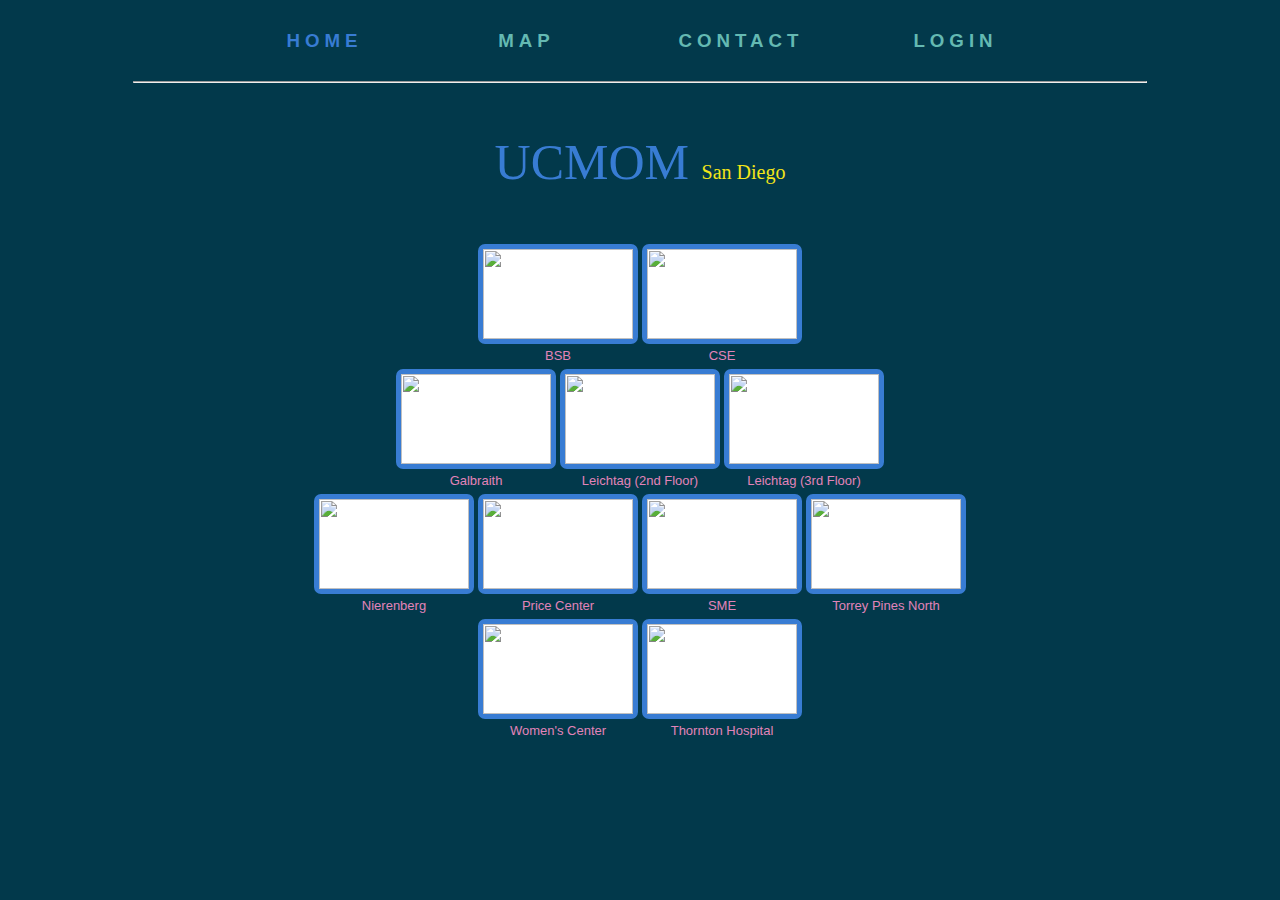
==== index2.html @ ea6b0fdb "Create index2.html" ====
<!DOCTYPE html>
<html>
	<head>
		<meta http-equiv="Content-Type" content="text/html; charset=gb2312" />
		<!--link to the css file-->
		<link type="text/css" rel="stylesheet" href="stylesheet.css">
		<!-- title header -->
		<title>UC MOM Home</title>
		<style>
    .blockbkg {
      background-color: black;
      opacity: 90%;
      filter:alpha(opacity=90);
      background-color: rgba(0,0,0,0.80);
      width: 100%;
      min-height: 100%;
      overflow: hidden;
      float: absolute;
      position: fixed;
      top: 0;
      left: 0;
      color: white;
	  font-family:Arial;
        font-size:80%;

    }
    .cont {
      background-color: white;
      color: black;
      font-size: 16px;
      border: 1px solid gray;
      padding: 20px;
      display:block;

	  border-radius: 10px;
      background: #fff;
	  width: 350px;
      position: relative;
      margin: 10% auto;
      background-color:rgba(5, 9, 26, 0.88);
	  opacity: 0.8;
      border: 1px solid white;
	  box-shadow: 0px 0px 0px 15px rgba(109, 144, 182, 0.7); 
	  color: rgb(163, 135, 135);
      
    }
    div[id^='closebtn'] {
      width: 10px;
      height: 10px;
      padding: 5px;
      margin: 2px;
      float: right;
      top: 0;
      background-image: url(x.png);
      background-repeat: no-repeat;
      background-position:center;
      background-color: lightgray;
      display: block;
    }
    div[id^='closebtn']:hover {
      cursor: pointer;
    }

  </style>
		  <script src="./js/jquery-1.7.2.min.js" type="text/javascript">
  </script>

<script>
    $(document).ready(function () {
      $("#closebtn").click(function () {
        $("#dlg").hide('800', "swing", function () { $("#bkg").fadeOut("500"); });
      });
      $("#opn").click(function () {
        if (document.getElementById('bkg').style.visibility == 'hidden') {
          document.getElementById('bkg').style.visibility = '';
          $("#bkg").hide();
        }
        if (document.getElementById('dlg').style.visibility == 'hidden') {
          document.getElementById('dlg').style.visibility = '';
          $("#dlg").hide();
        }
        $("#bkg").fadeIn(500, "linear", function () { $("#dlg").show(800, "swing"); });
      });    
$("#closebtn2").click(function () {
        $("#dlg2").hide('800', "swing", function () { $("#bkg2").fadeOut("500"); });
      });
	  $("#opn2").click(function () {
        if (document.getElementById('bkg2').style.visibility == 'hidden') {
          document.getElementById('bkg2').style.visibility = '';
          $("#bkg2").hide();
        }
        if (document.getElementById('dlg2').style.visibility == 'hidden') {
          document.getElementById('dlg2').style.visibility = '';
          $("#dlg2").hide();
        }
        $("#bkg2").fadeIn(500, "linear", function () { $("#dlg2").show(800, "swing"); });
      }); 
	  $("#closebtn3").click(function () {
        $("#dlg3").hide('800', "swing", function () { $("#bkg3").fadeOut("500"); });
      });
	  $("#opn3").click(function () {
        if (document.getElementById('bkg3').style.visibility == 'hidden') {
          document.getElementById('bkg3').style.visibility = '';
          $("#bkg3").hide();
        }
        if (document.getElementById('dlg3').style.visibility == 'hidden') {
          document.getElementById('dlg3').style.visibility = '';
          $("#dlg3").hide();
        }
        $("#bkg3").fadeIn(500, "linear", function () { $("#dlg3").show(800, "swing"); });
      }); 
	  $("#closebtn4").click(function () {
        $("#dlg4").hide('800', "swing", function () { $("#bkg4").fadeOut("500"); });
      });
	  $("#opn4").click(function () {
        if (document.getElementById('bkg4').style.visibility == 'hidden') {
          document.getElementById('bkg4').style.visibility = '';
          $("#bkg4").hide();
        }
        if (document.getElementById('dlg4').style.visibility == 'hidden') {
          document.getElementById('dlg4').style.visibility = '';
          $("#dlg4").hide();
        }
        $("#bkg4").fadeIn(500, "linear", function () { $("#dlg4").show(800, "swing"); });
      }); 
	  
	  
	  $("#closebtn5").click(function () {
        $("#dlg5").hide('800', "swing", function () { $("#bkg5").fadeOut("500"); });
      });
	  $("#opn5").click(function () {
        if (document.getElementById('bkg5').style.visibility == 'hidden') {
          document.getElementById('bkg5').style.visibility = '';
          $("#bkg5").hide();
        }
        if (document.getElementById('dlg5').style.visibility == 'hidden') {
          document.getElementById('dlg5').style.visibility = '';
          $("#dlg5").hide();
        }
        $("#bkg5").fadeIn(500, "linear", function () { $("#dlg5").show(800, "swing"); });
      }); 
	  
	  
	  $("#closebtn6").click(function () {
        $("#dlg6").hide('800', "swing", function () { $("#bkg6").fadeOut("600"); });
      });
	  $("#opn6").click(function () {
        if (document.getElementById('bkg6').style.visibility == 'hidden') {
          document.getElementById('bkg6').style.visibility = '';
          $("#bkg6").hide();
        }
        if (document.getElementById('dlg6').style.visibility == 'hidden') {
          document.getElementById('dlg6').style.visibility = '';
          $("#dlg6").hide();
        }
        $("#bkg6").fadeIn(500, "linear", function () { $("#dlg6").show(800, "swing"); });
      }); 
	  
	  
	  $("#closebtn7").click(function () {
        $("#dlg7").hide('800', "swing", function () { $("#bkg7").fadeOut("700"); });
      });
	  $("#opn7").click(function () {
        if (document.getElementById('bkg7').style.visibility == 'hidden') {
          document.getElementById('bkg7').style.visibility = '';
          $("#bkg7").hide();
        }
        if (document.getElementById('dlg7').style.visibility == 'hidden') {
          document.getElementById('dlg7').style.visibility = '';
          $("#dlg7").hide();
        }
        $("#bkg7").fadeIn(500, "linear", function () { $("#dlg7").show(800, "swing"); });
      }); 
	  
	  
	  $("#closebtn8").click(function () {
        $("#dlg8").hide('800', "swing", function () { $("#bkg8").fadeOut("800"); });
      });
	  $("#opn8").click(function () {
        if (document.getElementById('bkg8').style.visibility == 'hidden') {
          document.getElementById('bkg8').style.visibility = '';
          $("#bkg8").hide();
        }
        if (document.getElementById('dlg8').style.visibility == 'hidden') {
          document.getElementById('dlg8').style.visibility = '';
          $("#dlg8").hide();
        }
        $("#bkg8").fadeIn(500, "linear", function () { $("#dlg8").show(800, "swing"); });
      }); 
	  
	  
	  $("#closebtn9").click(function () {
        $("#dlg9").hide('900', "swing", function () { $("#bkg9").fadeOut("900"); });
      });
	  $("#opn9").click(function () {
        if (document.getElementById('bkg9').style.visibility == 'hidden') {
          document.getElementById('bkg9').style.visibility = '';
          $("#bkg9").hide();
        }
        if (document.getElementById('dlg9').style.visibility == 'hidden') {
          document.getElementById('dlg9').style.visibility = '';
          $("#dlg9").hide();
        }
        $("#bkg9").fadeIn(500, "linear", function () { $("#dlg9").show(800, "swing"); });
      }); 
	  
	  $("#closebtn10").click(function () {
        $("#dlg10").hide('1000', "swing", function () { $("#bkg10").fadeOut("1000"); });
      });
	  $("#opn10").click(function () {
        if (document.getElementById('bkg10').style.visibility == 'hidden') {
          document.getElementById('bkg10').style.visibility = '';
          $("#bkg10").hide();
        }
        if (document.getElementById('dlg10').style.visibility == 'hidden') {
          document.getElementById('dlg10').style.visibility = '';
          $("#dlg10").hide();
        }
        $("#bkg10").fadeIn(500, "linear", function () { $("#dlg10").show(800, "swing"); });
      }); 
	  
	  $("#closebtn11").click(function () {
        $("#dlg11").hide('1100', "swing", function () { $("#bkg11").fadeOut("1100"); });
      });
	  $("#opn11").click(function () {
        if (document.getElementById('bkg11').style.visibility == 'hidden') {
          document.getElementById('bkg11').style.visibility = '';
          $("#bkg11").hide();
        }
        if (document.getElementById('dlg11').style.visibility == 'hidden') {
          document.getElementById('dlg11').style.visibility = '';
          $("#dlg11").hide();
        }
        $("#bkg11").fadeIn(500, "linear", function () { $("#dlg11").show(800, "swing"); });
      }); 
	  
    });
  </script>
  
	</head>

	
	<body id="home_body">
		<!--add a feedback button to the left side of the home page-->
		<div id="fdBtn"><a href="#fdback" ></a></div>
		<!-- table to hold all the links in the header -->
		<table id="linkheadertable">
				<tr>
					<td><a href = "./index.html"><h3 id="homeLink">HOME</h3></a></td>
					<td><a href = "./ucsdmap.html"><h3>MAP</h3></a></td>
					<td><a href = "http://women.ucsd.edu/"><h3>CONTACT</h3></a></td>
					<!-- contact links to women center-->
					<td><a href = "./login.html"><h3>LOGIN</h3></a></td>
				</tr>
		</table>

	<!-- put a horizontal line break -->
	<hr width="80%";size="3" />
	<!-- Title on the Page -->
	<p align="center">UCMOM <span>San Diego</span></p>
	
	<!--create table of 11 blocks to put images in-->
	<table id="geiselrow1">
	<tr>
		<!-- try to make the picture clickable to open a modal window so the user can use the room reservation system-->
		<!-- Biomedical Science Building -->
		<td><a href="#" id="opn"><div title = "Biomedical Science Building" class="picture"><img src="./images/BSB_B241.jpg" /></div></a>
				<div class="blockbkg" id="bkg" style="visibility: hidden;">
				<div class="cont" id="dlg" style="visibility: hidden;">
				<div id="closebtn" title="Close"></div>
					
						<!-- heading of the modal window indicating which room -->
						<center>
						<h1 class  = smallLine>Biomedical Sciences Building</h1>
						<!-- link to a modal window to make a reservation-->
						<a href = "#reservtnCalendar"><h3 class="make_res">MAKE A RESERVATION</h3></a>
						<!-- link to a modal window to cancel a reservation-->
						<a href = "#reservtnCancel"><h3 class="cancel_res">CANCEL A RESERVATION</h3></a>
						<!-- link to a modal window to view all reservations-->
						<a href = "#reservtnView"><h3 class="view_res">VIEW ALL RESERVATIONS</h3></a>
						<!-- link to close opened modal window-->
						</center>
						
						
					
				</div>
				</div>
		</td>
		
	
	<td>
			<a href="#" id="opn2"><div title = "Computer Science and Engineering Building" class="picture"><img src="./images/EBU-3B_3113.jpg" /></div></a>
				<div class="blockbkg" id="bkg2" style="visibility: hidden;">
				<div class="cont" id="dlg2" style="visibility: hidden;">
				<div id="closebtn2" title="Close"></div>
						<center>
						<!--want to change the font of the h1 heading-->
						<h1 class  = smallLine>CSE Building</h1>
						<a href = "#reservtnCalendar"><h3 class="make_res">MAKE A RESERVATION</h3></a>
						<a href = "#reservtnCancel"><h3 class="cancel_res">CANCEL A RESERVATION</h3></a>
						<a href = "#reservtnView"><h3 class="view_res">VIEW ALL RESERVATIONS</h3></a> 
						</center>
						
					</div>
				</div>
		</td>
	</tr>
	<tr class="caption">
	<td><center>BSB<center></td>
	<td><center>CSE <center></td>
	</tr>
	</table>
	
	<table id="geiselrow2">
	<tr>
		<!-- Galbraith Hall -->
		<td>
			<a href="#" id="opn3"><div title = "Galbraith Hall" class="picture"><img src="./images/GalbraithHall_252.jpg" /></div></a>
				<div class="blockbkg" id="bkg3" style="visibility: hidden;">
				<div class="cont" id="dlg3" style="visibility: hidden;">
				<div id="closebtn3" title="Close"></div>
					<center>
						<h1 class  = smallLine>Galbraith Hall</h1>
						<a href = "#reservtnCalendar"><h3 class="make_res">MAKE A RESERVATION</h3></a>
						<a href = "#reservtnCancel"><h3 class="cancel_res">CANCEL A RESERVATION</h3></a>
						<a href = "#reservtnView"><h3 class="view_res">VIEW ALL RESERVATIONS</h3></a> 
						</center>
						
					</div>
				</div>	
		</td>
		
		<!-- Leichtag 2nd Floor -->
		<td>
			<a href="#" id="opn4"><div title = "Leichtag 2nd Floor" class="picture"><img src="./images/Leichtag_2ndFloor.jpg" /></div></a>
				<div class="blockbkg" id="bkg4" style="visibility: hidden;">
				<div class="cont" id="dlg4" style="visibility: hidden;">
				<div id="closebtn4" title="Close"></div>
					<center>
						<h1 class  = smallLine>Leichtag 2nd Floor</h1>
						<a href = "#reservtnCalendar"><h3 class="make_res">MAKE A RESERVATION</h3></a>
						<a href = "#reservtnCancel"><h3 class="cancel_res">CANCEL A RESERVATION</h3></a>
						<a href = "#reservtnView"><h3 class="view_res">VIEW ALL RESERVATIONS</h3></a> 
						</center>
						
					</div>
				</div>
		</td>
		
		<!-- Leichtag 3rd Floor -->
	    <td>
			<a href="#" id="opn5"><div title = "Leichtag 3rd Floor" class="picture"><img src="./images/Leichtag_3rdFloor.jpg" /></div></a>
				<div class="blockbkg" id="bkg5" style="visibility: hidden;">
				<div class="cont" id="dlg5" style="visibility: hidden;">
				<div id="closebtn5" title="Close"></div>
					<center>
						<h1 class  = smallLine>Leichtag 3rd Floor</h1>
						<a href = "#reservtnCalendar"><h3 class="make_res">MAKE A RESERVATION</h3></a>
						<a href = "#reservtnCancel"><h3 class="cancel_res">CANCEL A RESERVATION</h3></a>
						<a href = "#reservtnView"><h3 class="view_res">VIEW ALL RESERVATIONS</h3></a> 
						</center>
						
					</div>
				</div>
		</td>
	</tr>
	<tr class="caption">
	<td><center>Galbraith</center></td>
	<td><center>Leichtag (2nd Floor)</center></td>
	<td><center>Leichtag (3rd Floor)</center></td>
	</tr>
	</table>
	
	<table id="geiselrow3">
	<tr>
		<!-- Nierenberg -->
		<td>
			<a href="#" id="opn6"><div title = "Nierenberg" class="picture"><img src = "./images/Nierenberg_416C.jpg"></div></a>
				<div class="blockbkg" id="bkg6" style="visibility: hidden;">
				<div class="cont" id="dlg6" style="visibility: hidden;">
				<div id="closebtn6" title="Close"></div>
					<center>
						<h1 class  = smallLine>Nierenberg</h1>
						<a href = "#reservtnCalendar"><h3 class="make_res">MAKE A RESERVATION</h3></a>
						<a href = "#reservtnCancel"><h3 class="cancel_res">CANCEL A RESERVATION</h3></a>
						<a href = "#reservtnView"><h3 class="view_res">VIEW ALL RESERVATIONS</h3></a> 
						</center>
						
					</div>
				</div>
		</td>
		
		<!-- Price Center -->
		<td>
			<a href="#" id="opn7"><div title = "Price Center" class="picture"><img src = "./images/PriceCtrGreen_2.115.jpg"></div></a>
				<div class="blockbkg" id="bkg7" style="visibility: hidden;">
				<div class="cont" id="dlg7" style="visibility: hidden;">
				<div id="closebtn7" title="Close"></div>
					<center>
						<h1 class  = smallLine>Price Center</h1>
						<a href = "#reservtnCalendar"><h3 class="make_res">MAKE A RESERVATION</h3></a>
						<a href = "#reservtnCancel"><h3 class="cancel_res">CANCEL A RESERVATION</h3></a>
						<a href = "#reservtnView"><h3 class="view_res">VIEW ALL RESERVATIONS</h3></a> 
						</center>
						
					</div>
				</div>
		</td>
		
		<!-- Structural and Materials Engineering -->
		<td>
			<a href="#" id="opn8"><div title = "Structural and Materials Engineering" class="picture"><img src = "./images/SME_4thFloor.jpg"></div></a>
				<div class="blockbkg" id="bkg8" style="visibility: hidden;">
				<div class="cont" id="dlg8" style="visibility: hidden;">
				<div id="closebtn8" title="Close"></div>
					<center>
						<h1 class  = smallLine>SME 4th Floor</h1>
						<a href = "#reservtnCalendar"><h3 class="make_res">MAKE A RESERVATION</h3></a>
						<a href = "#reservtnCancel"><h3 class="cancel_res">CANCEL A RESERVATION</h3></a>
						<a href = "#reservtnView"><h3 class="view_res">VIEW ALL RESERVATIONS</h3></a> 
						</center>
						
					</div>
				</div>
		</td>
		
		<!-- Torrey Pines North -->
		<td>
			<a href="#" id="opn9"><div title = "Torrey Pines North" class="picture"><img src = "./images/TorreyPinesNorth_130.jpg"></div></a>
				<div class="blockbkg" id="bkg9" style="visibility: hidden;">
				<div class="cont" id="dlg9" style="visibility: hidden;">
				<div id="closebtn9" title="Close"></div>
					<center>
						<h1 class  = smallLine>Torrey Pines North</h1>
						<a href = "#reservtnCalendar"><h3 class="make_res">MAKE A RESERVATION</h3></a>
						<a href = "#reservtnCancel"><h3 class="cancel_res">CANCEL A RESERVATION</h3></a>
						<a href = "#reservtnView"><h3 class="view_res">VIEW ALL RESERVATIONS</h3></a> 
						</center>
						
					</div>
				</div>
		</td>
	</tr>
	<tr class="caption">
	<td><center>Nierenberg</center></td>
	<td><center>Price Center</center></td>
	<td><center>SME</center></td>
	<td><center>Torrey Pines North</center>	</td>
	</tr>
	</table>
	
	<table id="geiselrow4">
	<tr>
		<!-- Women's Center -->
		<td>
			<a href="#" id="opn10"><div title = "Women's Center" class="picture"><img src = "./images/WomensCtr.jpg"></div></a>
				<div class="blockbkg" id="bkg10" style="visibility: hidden;">
				<div class="cont" id="dlg10" style="visibility: hidden;">
				<div id="closebtn10" title="Close"></div>
					<center>
						<h1 class  = smallLine>Women's Center</h1>
						<a href = "#reservtnCalendar"><h3 class="make_res">MAKE A RESERVATION</h3></a>
						<a href = "#reservtnCancel"><h3 class="cancel_res">CANCEL A RESERVATION</h3></a>
						<a href = "#reservtnView"><h3 class="view_res">VIEW ALL RESERVATIONS</h3></a> 
						</center>
						
					</div>	
				</div>
		</td>
		
		<!-- Thornton Hospital -->
		<td>
			<a href="#" id="opn11"><div title = "Thornton Hospital" class="picture"><img src = "./images/ThorntonHospital.jpg"></div></a>
				<div class="blockbkg" id="bkg11" style="visibility: hidden;">
				<div class="cont" id="dlg11" style="visibility: hidden;">
				<div id="closebtn11" title="Close"></div>
					<center>
						<h1 class  = smallLine>Thornton Hospital</h1>
						<a href = "#reservtnCalendar"><h3 class="make_res">MAKE A RESERVATION</h3></a>
						<a href = "#reservtnCancel"><h3 class="cancel_res">CANCEL A RESERVATION</h3></a>
						<a href = "#reservtnView"><h3 class="view_res">VIEW ALL RESERVATIONS</h3></a> 
						</center>
						
					</div>	
				</div>
		</td>
	</tr>
		<tr class="caption">
		<td><center>Women's Center</center></td>
		<td><center>Thornton Hospital</center></td>
	</tr>
	</table>
	  
	


		
	</body>
</html>
---- stylesheet.css ----
/* CSS Document */

/* make link color in header blue */
a{
	text-decoration:none;
	color:#64B9B2;

}

/* make link color navy after hovering over it */
a:hover{
	color:#E284B9;
}



body{
	/*back-up font*/
	font-family:Arial;
	background-color:white;
	color:#E284B9;
	
	
}

/* styling the smaller headers */
body h3{
	margin-left:auto;
	margin-right:auto;
	
}


.caption{
	
	font-size: 13px;
}

#fdBtn
 {
    background:transparent url("./images/feedback.png") no-repeat scroll 0px 0px;
    height:170px;
    left:0;
    position:fixed;
    top:150px;
    width:40px;
}

div#fdBtn:hover
{
    background-position:-41px 0px;
}
#fdBtn a
{
    display:block;
    height:170px;
    width:40px;
}
 
/*.firstLine{
 
	font-family:Rage Italic;
 
} */

/*Modify the title of each lactation room*/


/*how to make the image blocks appear in the center of the page*/
#geiselrow1, #geiselrow2, #geiselrow3, #geiselrow4 
{
	margin-left:auto;
	margin-right:auto;
	
}

/* set blue color for the homepage */
#home_body{
	
	background-color:#02394B;
	z-index: -2136;

}

/* make the link for home pink */
#homeLink, #loginLink{
	color:#387CD3;
}

.inputbox
{
	margin-left:30px;
	margin-right:auto;
}
input{
	border-color:black;
}
/* make the text in the login button be pink when hovered over */
input[type=submit]:hover{
	border-color:black;
}


input[type=submit] {

	
	color:white;
	font-family: Arial;
	width:70px;
	height:30px;
	cursor: pointer;
	background-color:rgb(100, 82, 96);
	border-color:transparent; 
	font-weight:bold;
	font-size: 14px;
	margin-left: 130px;

}

#invalidLoginText
{
	text-align:center;
	color:red;
}


/* to make the spaces in the header */
#linkheadertable{
	margin-left:auto;
	margin-right:auto;
	font-weight:bold;
	
}

/* styling the text in the linkheader table */
#linkheadertable td{
    text-align:center;
	width:100px;
	padding-left:50px;
	padding-right:50px;
	letter-spacing:5px;
	word-spacing:5px;
}

#loginbg {

	background: url("./images/geisel.jpg") no-repeat center center ;
	-webkit-background-size: cover;
	-moz-background-size: cover;
	-o-background-size: cover;
	-webkit-background-size: cover; 
	background-size: cover;  
	
	
}

#loginbox
{
	background-color:#9cd2eb;
	display:block;
	height:240px;
	width:400px;
	border:5px solid #9cd2eb;
	margin-left:auto;
	margin-right:auto;
	border-radius:5px;
	border-color:black;


}

#map_body{

	margin:0px;
	padding:0px;

}
/* styling the modal window */
.modalWindow {
        position: fixed;
        font-family:Arial;
        font-size:80%;
        top: 0; /*make the background appear the same in whole monitor*/
        right: 0;
        bottom: 0;
        left: 0;
        background: rgba(0,0,0,0.8);
        opacity: 0;
        -webkit-transition: opacity 400ms ease-in;
        -moz-transition: opacity 400ms ease-in;
        transition: opacity 400ms ease-in;
        pointer-events: none;
	
}

.modalWindow:target {
        opacity:1;
        pointer-events: auto;
		 
}


.modalWindow > div{
		
		width: 350px;
        position: relative;
        margin: 10% auto;
		
		background: -moz-linear-gradient(#fff, #999);
		background: -webkit-linear-gradient(#fff, #999);
		background: -o-linear-gradient(#fff, #999);
		border-radius: 10px;
        background: #fff;
		
		
		background-color:rgba(5, 9, 26, 0.88);
		opacity: 0.8;
		border: 1px solid white;
		box-shadow: 0px 0px 0px 15px rgba(109, 144, 182, 0.7); 
		color: rgb(163, 135, 135);
		
		
}


/* modal window controls */

.close {
    background: #606061;
    color: #FFFFFF;
    line-height: 25px;
    text-align: center;
    text-decoration: none;
    font-weight: bold;
    -webkit-border-radius: 2px;
    -moz-border-radius: 2px;
    border-radius: 2px;
    -moz-box-shadow: 1px 1px 3px #000;
    -webkit-box-shadow: 1px 1px 3px #000;
    box-shadow: 1px 1px 3px #000;
    position: absolute;
    right: 5px;
    top: 5px;
    width: 22px;
    height: 22px;
    font-size: 10px;
	cursor:pointer;
	  z-index: 999999;
 }
 

p{
	font-family:Perpetua Titling MT;
	color:#387CD3;
	font-size:50px;
}

/* make San Diego text cursive and yellow */
p span{
	font-family:Rage Italic;
	color:#f2e518;
	font-size:20px;
} 


/* size the image blocks */
.picture{
	border:5px solid #387CD3;
	display:inline-block;
	border-radius:7px;
	background-color:#FFFFFF;
	width:150px;
	height:90px;
	cursor:pointer;
	z-index: -2136;
}

/* make sure whole image appears in the cell */
.picture img {
    height: 100%;
    width: 100%;
	z-index: -2136;
}  

.smallLine{

	font-family:Arial;
	font-size:16px;
}  

/* text area for feedback form */	  
textarea {
	overflow:auto;
	resize:none;
}


.white{
	color:#FFFFFF;
}

#fback {
	z-index: -8923891823;
	
}
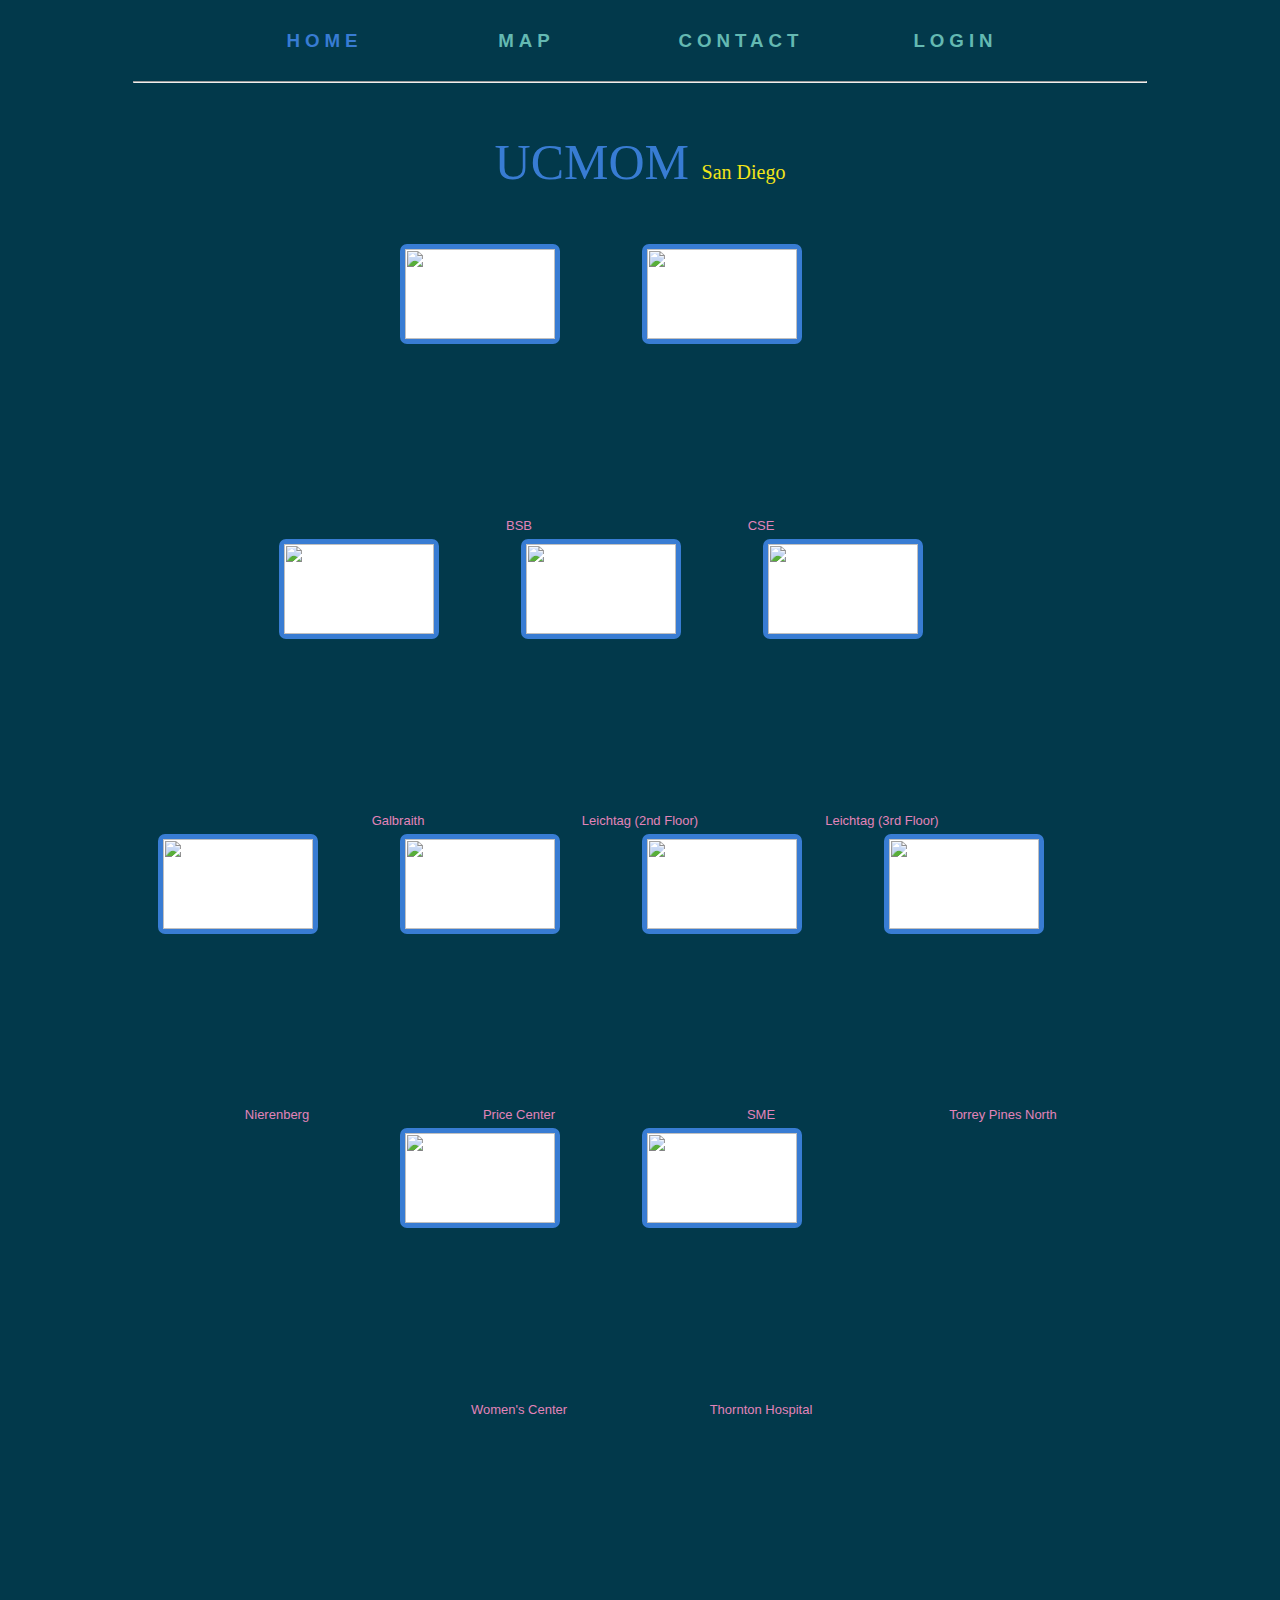
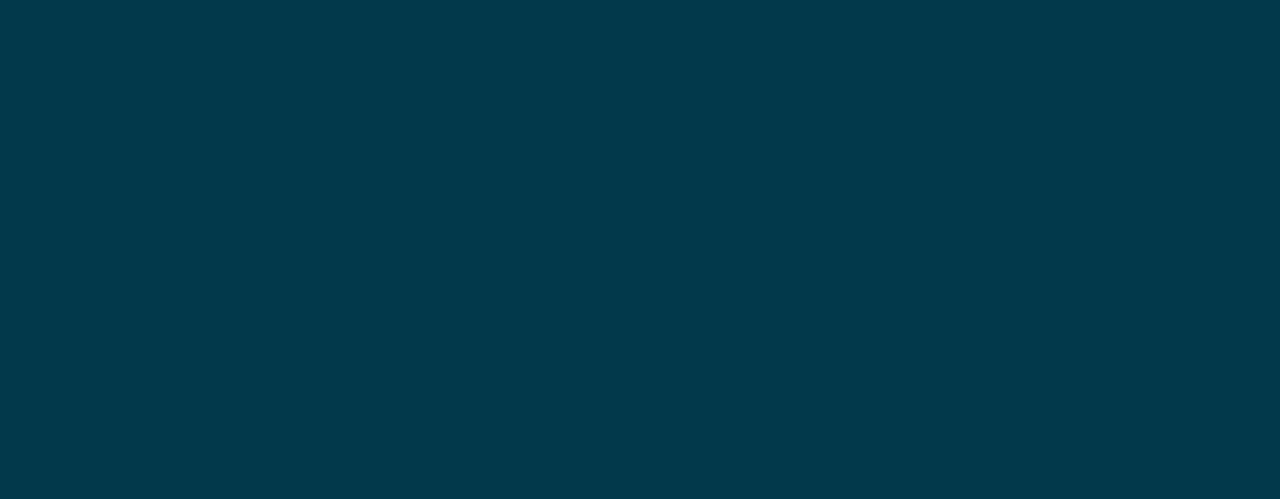
==== commit f16f8737: "Update index2.html" ====
--- a/index2.html
+++ b/index2.html
@@ -6,243 +6,16 @@
 		<link type="text/css" rel="stylesheet" href="stylesheet.css">
 		<!-- title header -->
 		<title>UC MOM Home</title>
-		<style>
-    .blockbkg {
-      background-color: black;
-      opacity: 90%;
-      filter:alpha(opacity=90);
-      background-color: rgba(0,0,0,0.80);
-      width: 100%;
-      min-height: 100%;
-      overflow: hidden;
-      float: absolute;
-      position: fixed;
-      top: 0;
-      left: 0;
-      color: white;
-	  font-family:Arial;
-        font-size:80%;
-
-    }
-    .cont {
-      background-color: white;
-      color: black;
-      font-size: 16px;
-      border: 1px solid gray;
-      padding: 20px;
-      display:block;
-
-	  border-radius: 10px;
-      background: #fff;
-	  width: 350px;
-      position: relative;
-      margin: 10% auto;
-      background-color:rgba(5, 9, 26, 0.88);
-	  opacity: 0.8;
-      border: 1px solid white;
-	  box-shadow: 0px 0px 0px 15px rgba(109, 144, 182, 0.7); 
-	  color: rgb(163, 135, 135);
-      
-    }
-    div[id^='closebtn'] {
-      width: 10px;
-      height: 10px;
-      padding: 5px;
-      margin: 2px;
-      float: right;
-      top: 0;
-      background-image: url(x.png);
-      background-repeat: no-repeat;
-      background-position:center;
-      background-color: lightgray;
-      display: block;
-    }
-    div[id^='closebtn']:hover {
-      cursor: pointer;
-    }
-
-  </style>
-		  <script src="./js/jquery-1.7.2.min.js" type="text/javascript">
-  </script>
-
-<script>
-    $(document).ready(function () {
-      $("#closebtn").click(function () {
-        $("#dlg").hide('800', "swing", function () { $("#bkg").fadeOut("500"); });
-      });
-      $("#opn").click(function () {
-        if (document.getElementById('bkg').style.visibility == 'hidden') {
-          document.getElementById('bkg').style.visibility = '';
-          $("#bkg").hide();
-        }
-        if (document.getElementById('dlg').style.visibility == 'hidden') {
-          document.getElementById('dlg').style.visibility = '';
-          $("#dlg").hide();
-        }
-        $("#bkg").fadeIn(500, "linear", function () { $("#dlg").show(800, "swing"); });
-      });    
-$("#closebtn2").click(function () {
-        $("#dlg2").hide('800', "swing", function () { $("#bkg2").fadeOut("500"); });
-      });
-	  $("#opn2").click(function () {
-        if (document.getElementById('bkg2').style.visibility == 'hidden') {
-          document.getElementById('bkg2').style.visibility = '';
-          $("#bkg2").hide();
-        }
-        if (document.getElementById('dlg2').style.visibility == 'hidden') {
-          document.getElementById('dlg2').style.visibility = '';
-          $("#dlg2").hide();
-        }
-        $("#bkg2").fadeIn(500, "linear", function () { $("#dlg2").show(800, "swing"); });
-      }); 
-	  $("#closebtn3").click(function () {
-        $("#dlg3").hide('800', "swing", function () { $("#bkg3").fadeOut("500"); });
-      });
-	  $("#opn3").click(function () {
-        if (document.getElementById('bkg3').style.visibility == 'hidden') {
-          document.getElementById('bkg3').style.visibility = '';
-          $("#bkg3").hide();
-        }
-        if (document.getElementById('dlg3').style.visibility == 'hidden') {
-          document.getElementById('dlg3').style.visibility = '';
-          $("#dlg3").hide();
-        }
-        $("#bkg3").fadeIn(500, "linear", function () { $("#dlg3").show(800, "swing"); });
-      }); 
-	  $("#closebtn4").click(function () {
-        $("#dlg4").hide('800', "swing", function () { $("#bkg4").fadeOut("500"); });
-      });
-	  $("#opn4").click(function () {
-        if (document.getElementById('bkg4').style.visibility == 'hidden') {
-          document.getElementById('bkg4').style.visibility = '';
-          $("#bkg4").hide();
-        }
-        if (document.getElementById('dlg4').style.visibility == 'hidden') {
-          document.getElementById('dlg4').style.visibility = '';
-          $("#dlg4").hide();
-        }
-        $("#bkg4").fadeIn(500, "linear", function () { $("#dlg4").show(800, "swing"); });
-      }); 
-	  
-	  
-	  $("#closebtn5").click(function () {
-        $("#dlg5").hide('800', "swing", function () { $("#bkg5").fadeOut("500"); });
-      });
-	  $("#opn5").click(function () {
-        if (document.getElementById('bkg5').style.visibility == 'hidden') {
-          document.getElementById('bkg5').style.visibility = '';
-          $("#bkg5").hide();
-        }
-        if (document.getElementById('dlg5').style.visibility == 'hidden') {
-          document.getElementById('dlg5').style.visibility = '';
-          $("#dlg5").hide();
-        }
-        $("#bkg5").fadeIn(500, "linear", function () { $("#dlg5").show(800, "swing"); });
-      }); 
-	  
-	  
-	  $("#closebtn6").click(function () {
-        $("#dlg6").hide('800', "swing", function () { $("#bkg6").fadeOut("600"); });
-      });
-	  $("#opn6").click(function () {
-        if (document.getElementById('bkg6').style.visibility == 'hidden') {
-          document.getElementById('bkg6').style.visibility = '';
-          $("#bkg6").hide();
-        }
-        if (document.getElementById('dlg6').style.visibility == 'hidden') {
-          document.getElementById('dlg6').style.visibility = '';
-          $("#dlg6").hide();
-        }
-        $("#bkg6").fadeIn(500, "linear", function () { $("#dlg6").show(800, "swing"); });
-      }); 
-	  
-	  
-	  $("#closebtn7").click(function () {
-        $("#dlg7").hide('800', "swing", function () { $("#bkg7").fadeOut("700"); });
-      });
-	  $("#opn7").click(function () {
-        if (document.getElementById('bkg7').style.visibility == 'hidden') {
-          document.getElementById('bkg7').style.visibility = '';
-          $("#bkg7").hide();
-        }
-        if (document.getElementById('dlg7').style.visibility == 'hidden') {
-          document.getElementById('dlg7').style.visibility = '';
-          $("#dlg7").hide();
-        }
-        $("#bkg7").fadeIn(500, "linear", function () { $("#dlg7").show(800, "swing"); });
-      }); 
-	  
-	  
-	  $("#closebtn8").click(function () {
-        $("#dlg8").hide('800', "swing", function () { $("#bkg8").fadeOut("800"); });
-      });
-	  $("#opn8").click(function () {
-        if (document.getElementById('bkg8').style.visibility == 'hidden') {
-          document.getElementById('bkg8').style.visibility = '';
-          $("#bkg8").hide();
-        }
-        if (document.getElementById('dlg8').style.visibility == 'hidden') {
-          document.getElementById('dlg8').style.visibility = '';
-          $("#dlg8").hide();
-        }
-        $("#bkg8").fadeIn(500, "linear", function () { $("#dlg8").show(800, "swing"); });
-      }); 
-	  
-	  
-	  $("#closebtn9").click(function () {
-        $("#dlg9").hide('900', "swing", function () { $("#bkg9").fadeOut("900"); });
-      });
-	  $("#opn9").click(function () {
-        if (document.getElementById('bkg9').style.visibility == 'hidden') {
-          document.getElementById('bkg9').style.visibility = '';
-          $("#bkg9").hide();
-        }
-        if (document.getElementById('dlg9').style.visibility == 'hidden') {
-          document.getElementById('dlg9').style.visibility = '';
-          $("#dlg9").hide();
-        }
-        $("#bkg9").fadeIn(500, "linear", function () { $("#dlg9").show(800, "swing"); });
-      }); 
-	  
-	  $("#closebtn10").click(function () {
-        $("#dlg10").hide('1000', "swing", function () { $("#bkg10").fadeOut("1000"); });
-      });
-	  $("#opn10").click(function () {
-        if (document.getElementById('bkg10').style.visibility == 'hidden') {
-          document.getElementById('bkg10').style.visibility = '';
-          $("#bkg10").hide();
-        }
-        if (document.getElementById('dlg10').style.visibility == 'hidden') {
-          document.getElementById('dlg10').style.visibility = '';
-          $("#dlg10").hide();
-        }
-        $("#bkg10").fadeIn(500, "linear", function () { $("#dlg10").show(800, "swing"); });
-      }); 
-	  
-	  $("#closebtn11").click(function () {
-        $("#dlg11").hide('1100', "swing", function () { $("#bkg11").fadeOut("1100"); });
-      });
-	  $("#opn11").click(function () {
-        if (document.getElementById('bkg11').style.visibility == 'hidden') {
-          document.getElementById('bkg11').style.visibility = '';
-          $("#bkg11").hide();
-        }
-        if (document.getElementById('dlg11').style.visibility == 'hidden') {
-          document.getElementById('dlg11').style.visibility = '';
-          $("#dlg11").hide();
-        }
-        $("#bkg11").fadeIn(500, "linear", function () { $("#dlg11").show(800, "swing"); });
-      }); 
-	  
-    });
-  </script>
+
+		  <script src="./js/jquery-1.7.2.min.js" type="text/javascript"></script>
+		  <script src= "./js/new.js" type="text/javascript"></script>
   
 	</head>
 
 	
 	<body id="home_body">
 		<!--add a feedback button to the left side of the home page-->
-		<div id="fdBtn"><a href="#fdback" ></a></div>
+		<div id="fdBtn"><a href="#"></a></div>
 		<!-- table to hold all the links in the header -->
 		<table id="linkheadertable">
 				<tr>
@@ -264,29 +37,23 @@
 	<tr>
 		<!-- try to make the picture clickable to open a modal window so the user can use the room reservation system-->
 		<!-- Biomedical Science Building -->
-		<td><a href="#" id="opn"><div title = "Biomedical Science Building" class="picture"><img src="./images/BSB_B241.jpg" /></div></a>
-				<div class="blockbkg" id="bkg" style="visibility: hidden;">
-				<div class="cont" id="dlg" style="visibility: hidden;">
-				<div id="closebtn" title="Close"></div>
-					
-						<!-- heading of the modal window indicating which room -->
+
+			<td>
+			<a href="#" id="opn1"><div title = "Biomedical Science Building" class="picture"><img src="./images/BSB_B241.jpg" /></div></a>
+				<div class="blockbkg" id="bkg1" style="visibility: hidden;">
+				<div class="cont" id="dlg1" style="visibility: hidden;">
+				<div id="closebtn1" title="Close"></div>
 						<center>
+						<!--want to change the font of the h1 heading-->
 						<h1 class  = smallLine>Biomedical Sciences Building</h1>
-						<!-- link to a modal window to make a reservation-->
-						<a href = "#reservtnCalendar"><h3 class="make_res">MAKE A RESERVATION</h3></a>
-						<!-- link to a modal window to cancel a reservation-->
-						<a href = "#reservtnCancel"><h3 class="cancel_res">CANCEL A RESERVATION</h3></a>
-						<!-- link to a modal window to view all reservations-->
-						<a href = "#reservtnView"><h3 class="view_res">VIEW ALL RESERVATIONS</h3></a>
-						<!-- link to close opened modal window-->
-						</center>
-						
-						
-					
-				</div>
-				</div>
-		</td>
-		
+						<a href = "#" id="bsbMR"><h3 class="make_res">MAKE A RESERVATION</h3></a>
+						<a href = "#" id="bsbC"><h3 class="cancel_res">CANCEL A RESERVATION</h3></a>
+						<a href = "#" id="bsbVA"><h3 class="view_res">VIEW ALL RESERVATIONS</h3></a> 
+						</center>
+						
+					</div>
+				</div>
+		</td>
 	
 	<td>
 			<a href="#" id="opn2"><div title = "Computer Science and Engineering Building" class="picture"><img src="./images/EBU-3B_3113.jpg" /></div></a>
@@ -296,9 +63,9 @@
 						<center>
 						<!--want to change the font of the h1 heading-->
 						<h1 class  = smallLine>CSE Building</h1>
-						<a href = "#reservtnCalendar"><h3 class="make_res">MAKE A RESERVATION</h3></a>
-						<a href = "#reservtnCancel"><h3 class="cancel_res">CANCEL A RESERVATION</h3></a>
-						<a href = "#reservtnView"><h3 class="view_res">VIEW ALL RESERVATIONS</h3></a> 
+						<a href = "#" id="cseMR"><h3 class="make_res">MAKE A RESERVATION</h3></a>
+						<a href = "#" id="cseC"><h3 class="cancel_res">CANCEL A RESERVATION</h3></a>
+						<a href = "#" id="cseVA"><h3 class="view_res">VIEW ALL RESERVATIONS</h3></a> 
 						</center>
 						
 					</div>
@@ -321,9 +88,9 @@
 				<div id="closebtn3" title="Close"></div>
 					<center>
 						<h1 class  = smallLine>Galbraith Hall</h1>
-						<a href = "#reservtnCalendar"><h3 class="make_res">MAKE A RESERVATION</h3></a>
-						<a href = "#reservtnCancel"><h3 class="cancel_res">CANCEL A RESERVATION</h3></a>
-						<a href = "#reservtnView"><h3 class="view_res">VIEW ALL RESERVATIONS</h3></a> 
+						<a href = "#" id="ghMR"><h3 class="make_res">MAKE A RESERVATION</h3></a>
+						<a href = "#" id="ghC"><h3 class="cancel_res">CANCEL A RESERVATION</h3></a>
+						<a href = "#" id="ghVA"><h3 class="view_res">VIEW ALL RESERVATIONS</h3></a> 
 						</center>
 						
 					</div>
@@ -338,9 +105,9 @@
 				<div id="closebtn4" title="Close"></div>
 					<center>
 						<h1 class  = smallLine>Leichtag 2nd Floor</h1>
-						<a href = "#reservtnCalendar"><h3 class="make_res">MAKE A RESERVATION</h3></a>
-						<a href = "#reservtnCancel"><h3 class="cancel_res">CANCEL A RESERVATION</h3></a>
-						<a href = "#reservtnView"><h3 class="view_res">VIEW ALL RESERVATIONS</h3></a> 
+						<a href = "#" id="l2MR"><h3 class="make_res">MAKE A RESERVATION</h3></a>
+						<a href = "#" id="l2C"><h3 class="cancel_res">CANCEL A RESERVATION</h3></a>
+						<a href = "#" id="l2VA"><h3 class="view_res">VIEW ALL RESERVATIONS</h3></a> 
 						</center>
 						
 					</div>
@@ -352,12 +119,12 @@
 			<a href="#" id="opn5"><div title = "Leichtag 3rd Floor" class="picture"><img src="./images/Leichtag_3rdFloor.jpg" /></div></a>
 				<div class="blockbkg" id="bkg5" style="visibility: hidden;">
 				<div class="cont" id="dlg5" style="visibility: hidden;">
-				<div id="closebtn5" title="Close"></div>
+				<div id="closebtn5"  title="Close"></div>
 					<center>
 						<h1 class  = smallLine>Leichtag 3rd Floor</h1>
-						<a href = "#reservtnCalendar"><h3 class="make_res">MAKE A RESERVATION</h3></a>
-						<a href = "#reservtnCancel"><h3 class="cancel_res">CANCEL A RESERVATION</h3></a>
-						<a href = "#reservtnView"><h3 class="view_res">VIEW ALL RESERVATIONS</h3></a> 
+						<a href = "#" id="l3MR"><h3 class="make_res">MAKE A RESERVATION</h3></a>
+						<a href = "#" id="l3C"><h3 class="cancel_res">CANCEL A RESERVATION</h3></a>
+						<a href = "#" id="l3VA"><h3 class="view_res">VIEW ALL RESERVATIONS</h3></a> 
 						</center>
 						
 					</div>
@@ -378,12 +145,12 @@
 			<a href="#" id="opn6"><div title = "Nierenberg" class="picture"><img src = "./images/Nierenberg_416C.jpg"></div></a>
 				<div class="blockbkg" id="bkg6" style="visibility: hidden;">
 				<div class="cont" id="dlg6" style="visibility: hidden;">
-				<div id="closebtn6" title="Close"></div>
+				<div id="closebtn6"  title="Close"></div>
 					<center>
 						<h1 class  = smallLine>Nierenberg</h1>
-						<a href = "#reservtnCalendar"><h3 class="make_res">MAKE A RESERVATION</h3></a>
-						<a href = "#reservtnCancel"><h3 class="cancel_res">CANCEL A RESERVATION</h3></a>
-						<a href = "#reservtnView"><h3 class="view_res">VIEW ALL RESERVATIONS</h3></a> 
+						<a href = "#" id="nbMR"><h3 class="make_res">MAKE A RESERVATION</h3></a>
+						<a href = "#" id="nbC"><h3 class="cancel_res">CANCEL A RESERVATION</h3></a>
+						<a href = "#" id="nbVA"><h3 class="view_res">VIEW ALL RESERVATIONS</h3></a> 
 						</center>
 						
 					</div>
@@ -395,12 +162,12 @@
 			<a href="#" id="opn7"><div title = "Price Center" class="picture"><img src = "./images/PriceCtrGreen_2.115.jpg"></div></a>
 				<div class="blockbkg" id="bkg7" style="visibility: hidden;">
 				<div class="cont" id="dlg7" style="visibility: hidden;">
-				<div id="closebtn7" title="Close"></div>
+				<div id="closebtn7"  title="Close"></div>
 					<center>
 						<h1 class  = smallLine>Price Center</h1>
-						<a href = "#reservtnCalendar"><h3 class="make_res">MAKE A RESERVATION</h3></a>
-						<a href = "#reservtnCancel"><h3 class="cancel_res">CANCEL A RESERVATION</h3></a>
-						<a href = "#reservtnView"><h3 class="view_res">VIEW ALL RESERVATIONS</h3></a> 
+						<a href = "#" id="pcMR"><h3 class="make_res">MAKE A RESERVATION</h3></a>
+						<a href = "#" id="pcC"><h3 class="cancel_res">CANCEL A RESERVATION</h3></a>
+						<a href = "#" id="pcVA"><h3 class="view_res">VIEW ALL RESERVATIONS</h3></a> 
 						</center>
 						
 					</div>
@@ -412,12 +179,12 @@
 			<a href="#" id="opn8"><div title = "Structural and Materials Engineering" class="picture"><img src = "./images/SME_4thFloor.jpg"></div></a>
 				<div class="blockbkg" id="bkg8" style="visibility: hidden;">
 				<div class="cont" id="dlg8" style="visibility: hidden;">
-				<div id="closebtn8" title="Close"></div>
+				<div id="closebtn8"  title="Close"></div>
 					<center>
 						<h1 class  = smallLine>SME 4th Floor</h1>
-						<a href = "#reservtnCalendar"><h3 class="make_res">MAKE A RESERVATION</h3></a>
-						<a href = "#reservtnCancel"><h3 class="cancel_res">CANCEL A RESERVATION</h3></a>
-						<a href = "#reservtnView"><h3 class="view_res">VIEW ALL RESERVATIONS</h3></a> 
+						<a href = "#" id="smeMR"><h3 class="make_res">MAKE A RESERVATION</h3></a>
+						<a href = "#" id="smeC"><h3 class="cancel_res">CANCEL A RESERVATION</h3></a>
+						<a href = "#" id="smeVA"><h3 class="view_res">VIEW ALL RESERVATIONS</h3></a> 
 						</center>
 						
 					</div>
@@ -429,12 +196,12 @@
 			<a href="#" id="opn9"><div title = "Torrey Pines North" class="picture"><img src = "./images/TorreyPinesNorth_130.jpg"></div></a>
 				<div class="blockbkg" id="bkg9" style="visibility: hidden;">
 				<div class="cont" id="dlg9" style="visibility: hidden;">
-				<div id="closebtn9" title="Close"></div>
+				<div id="closebtn9"  title="Close"></div>
 					<center>
 						<h1 class  = smallLine>Torrey Pines North</h1>
-						<a href = "#reservtnCalendar"><h3 class="make_res">MAKE A RESERVATION</h3></a>
-						<a href = "#reservtnCancel"><h3 class="cancel_res">CANCEL A RESERVATION</h3></a>
-						<a href = "#reservtnView"><h3 class="view_res">VIEW ALL RESERVATIONS</h3></a> 
+						<a href = "#" id="tpMR"><h3 class="make_res">MAKE A RESERVATION</h3></a>
+						<a href = "#" id="tpC"><h3 class="cancel_res">CANCEL A RESERVATION</h3></a>
+						<a href = "#" id="tpVA"><h3 class="view_res">VIEW ALL RESERVATIONS</h3></a> 
 						</center>
 						
 					</div>
@@ -456,12 +223,12 @@
 			<a href="#" id="opn10"><div title = "Women's Center" class="picture"><img src = "./images/WomensCtr.jpg"></div></a>
 				<div class="blockbkg" id="bkg10" style="visibility: hidden;">
 				<div class="cont" id="dlg10" style="visibility: hidden;">
-				<div id="closebtn10" title="Close"></div>
+				<div id="closebtn10"  title="Close"></div>
 					<center>
 						<h1 class  = smallLine>Women's Center</h1>
-						<a href = "#reservtnCalendar"><h3 class="make_res">MAKE A RESERVATION</h3></a>
-						<a href = "#reservtnCancel"><h3 class="cancel_res">CANCEL A RESERVATION</h3></a>
-						<a href = "#reservtnView"><h3 class="view_res">VIEW ALL RESERVATIONS</h3></a> 
+						<a href = "#" id="wcMR"><h3 class="make_res">MAKE A RESERVATION</h3></a>
+						<a href = "#" id="wcC"><h3 class="cancel_res">CANCEL A RESERVATION</h3></a>
+						<a href = "#" id="wcVA"><h3 class="view_res">VIEW ALL RESERVATIONS</h3></a> 
 						</center>
 						
 					</div>	
@@ -473,12 +240,12 @@
 			<a href="#" id="opn11"><div title = "Thornton Hospital" class="picture"><img src = "./images/ThorntonHospital.jpg"></div></a>
 				<div class="blockbkg" id="bkg11" style="visibility: hidden;">
 				<div class="cont" id="dlg11" style="visibility: hidden;">
-				<div id="closebtn11" title="Close"></div>
+				<div id="closebtn11"  title="Close"></div>
 					<center>
 						<h1 class  = smallLine>Thornton Hospital</h1>
-						<a href = "#reservtnCalendar"><h3 class="make_res">MAKE A RESERVATION</h3></a>
-						<a href = "#reservtnCancel"><h3 class="cancel_res">CANCEL A RESERVATION</h3></a>
-						<a href = "#reservtnView"><h3 class="view_res">VIEW ALL RESERVATIONS</h3></a> 
+						<a href = "#" id="thMR"><h3 class="make_res">MAKE A RESERVATION</h3></a>
+						<a href = "#" id="thC"><h3 class="cancel_res">CANCEL A RESERVATION</h3></a>
+						<a href = "#" id="thVA"><h3 class="view_res">VIEW ALL RESERVATIONS</h3></a> 
 						</center>
 						
 					</div>	
@@ -492,6 +259,70 @@
 	</table>
 	  
 	
+	
+	<div class="blockbkg" id="bkg12" style="visibility: hidden;">
+				<div class="cont" id="dlg12" style="visibility: hidden;">
+				<div id="closebtn12" title="Close"></div>
+			
+				<center>
+				<!-- have to replace this section with interactive calendar -->
+				<h3>Choose time slot on calendar:</h3>
+				<h3>Date</h3>
+				<h3>Time</h3>
+				</center>
+			</div>
+		</div>
+	
+	<!-- modal window code for where the cancel button appears to cancel reservations -->	
+			<div class="blockbkg" id="bkg13" style="visibility: hidden;">
+				<div class="cont" id="dlg13" style="visibility: hidden;">
+				<div id="closebtn13" title="Close"></div>
+			<center>
+				<h3>Choose a Reservation to Cancel:</h3>
+				<!-- have to populate with reservations made by user with checkboxes-->
+				<!-- button to cancel the reservations marked in their respective checkboxes-->
+				<br />
+				
+				<input id="cancelBtn" type="button" value="Cancel Reservation">
+				<br />
+				<br />
+				<br />
+				<center>
+			</div>
+		</div>
+		
+	<!-- modal window code for where all the user's reservations would appear -->
+			<div class="blockbkg" id="bkg14" style="visibility: hidden;">
+				<div class="cont" id="dlg14" style="visibility: hidden;">
+				<div id="closebtn14" title="Close"></div>
+			<center>
+				<h3>Your Reservations:</h3>
+				<center>
+			</div>
+		</div>
+	
+	<!-- modal window code that opens up a feedback form -->
+			<div class="blockbkg" id="bkg15" style="visibility: hidden;">
+				<div class="cont" id="dlg15" style="visibility: hidden;">
+				<div id="closebtn15" title="Close"></div>
+			<form>
+				<h3>Name:</h3>
+				<input id="feedback_name" name="feedback[name]" size="45" type="text">
+				
+				<h3>Email:</h3>
+				<input id="feedback_email" name="feedback[email]" size="45" type="email">
+				
+				<h3>Feedback:</h3>
+				<textarea cols="35" id="feedback_content" name="feedback[content]" rows="7"></textarea>
+				
+				<br />
+				<br />
+				
+				<input id="fdSubmitBtn" type="button" value="Send Feedback">
+			</form>
+				
+			</div>
+		</div>
 
 
 		
--- a/stylesheet.css
+++ b/stylesheet.css
@@ -158,7 +158,7 @@
 {
 	background-color:#9cd2eb;
 	display:block;
-	height:240px;
+	height:250px;
 	width:400px;
 	border:5px solid #9cd2eb;
 	margin-left:auto;
